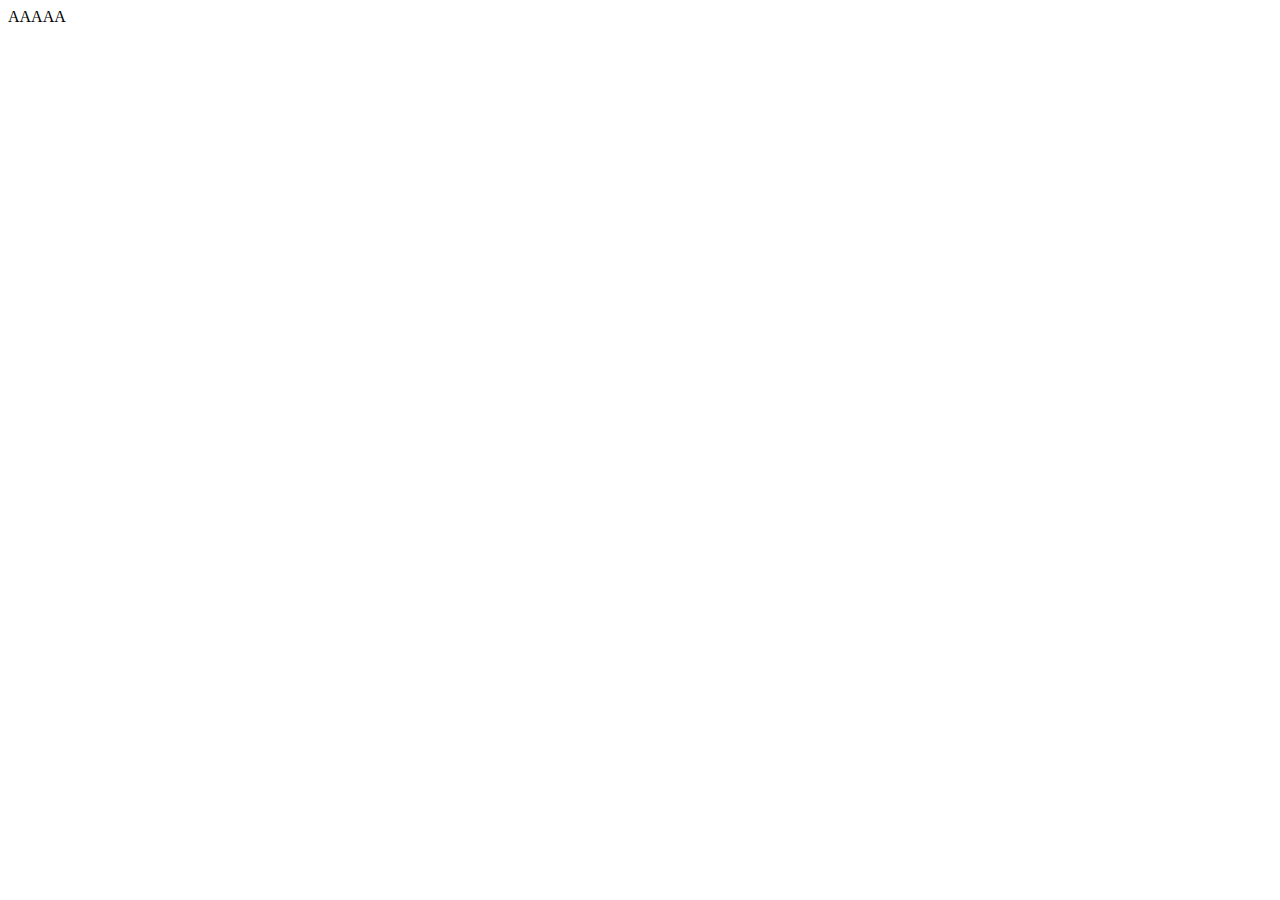
==== index.html @ 11a6e7ac "fixed path" ====
<!DOCTYPE html>
<html lang="en">
<head>
    <meta charset="UTF-8">
    <meta http-equiv="X-UA-Compatible" content="IE=edge">
    <meta name="viewport" content="width=device-width, initial-scale=1.0">
    <title>Menu</title>
</head>
<body>
    <a>AAAAA</a>
</body>
</html>
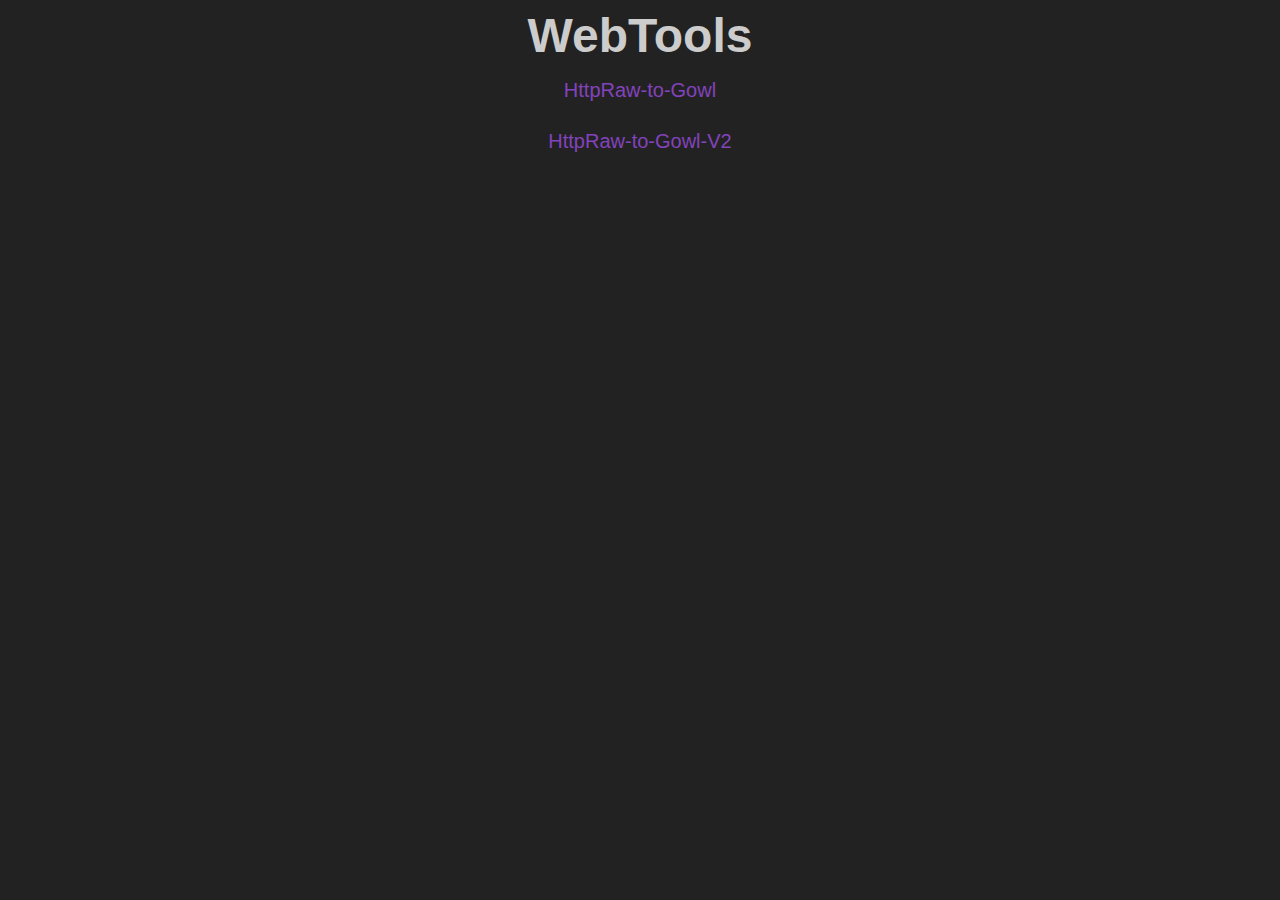
==== commit 5c3fafb3: "new request format (v2)" ====
--- a/index.html
+++ b/index.html
@@ -1,12 +1,22 @@
 <!DOCTYPE html>
-<html lang="en">
+<html>
+
 <head>
-    <meta charset="UTF-8">
-    <meta http-equiv="X-UA-Compatible" content="IE=edge">
-    <meta name="viewport" content="width=device-width, initial-scale=1.0">
-    <title>Menu</title>
+	<title>WebTools</title>
+	<meta charset="utf-8">
+	<link rel="stylesheet" href="resources/css/color-brewer.css">
+	<link rel="stylesheet" href="resources/css/common.css">
+	<link rel='stylesheet' href='resources/css/dark.css' id='dark-css'>		
+	<link rel="icon" href="https://i.ibb.co/QYgQJ1y/owl-6.png">
 </head>
+
 <body>
-    <a>AAAAA</a>
+	<header>		
+		<h1>WebTools</h1>		
+		<div class="copy-div">
+			<h2><a href="./tools/httpraw-to-gowl/use.html">HttpRaw-to-Gowl</a></h2>
+			<h2><a href="./tools/httpraw-to-gowlV2/use.html">HttpRaw-to-Gowl-V2</a></h2>
+		</div>		
+	</header>
 </body>
 </html>--- a/resources/css/color-brewer.css
+++ b/resources/css/color-brewer.css
@@ -0,0 +1,71 @@
+/*
+
+Colorbrewer theme
+Original: https://github.com/mbostock/colorbrewer-theme (c) Mike Bostock <mike@ocks.org>
+Ported by Fabrício Tavares de Oliveira
+
+*/
+
+.hljs {
+  display: block;
+  overflow-x: auto;
+  padding: 0.5em;
+  background: #fff;
+}
+
+.hljs,
+.hljs-subst {
+  color: #000;
+}
+
+.hljs-string,
+.hljs-meta,
+.hljs-symbol,
+.hljs-template-tag,
+.hljs-template-variable,
+.hljs-addition {
+  color: #756bb1;
+}
+
+.hljs-comment,
+.hljs-quote {
+  color: #636363;
+}
+
+.hljs-number,
+.hljs-regexp,
+.hljs-literal,
+.hljs-bullet,
+.hljs-link {
+  color: #31a354;
+}
+
+.hljs-deletion,
+.hljs-variable {
+  color: #88f;
+}
+
+
+
+.hljs-keyword,
+.hljs-selector-tag,
+.hljs-title,
+.hljs-section,
+.hljs-built_in,
+.hljs-doctag,
+.hljs-type,
+.hljs-tag,
+.hljs-name,
+.hljs-selector-id,
+.hljs-selector-class,
+.hljs-strong {
+  color: #3182bd;
+}
+
+.hljs-emphasis {
+  font-style: italic;
+}
+
+.hljs-attribute {
+  color: #e6550d;
+}
--- a/resources/css/common.css
+++ b/resources/css/common.css
@@ -0,0 +1,163 @@
+html,body,div,span,applet,object,iframe,h1,h2,h3,h4,h5,h6,p,blockquote,pre,a,abbr,acronym,address,big,cite,code,del,dfn,em,img,ins,kbd,q,s,samp,small,strike,strong,sub,sup,tt,var,b,u,i,center,dl,dt,dd,ol,ul,li,fieldset,form,label,legend,table,caption,tbody,tfoot,thead,tr,th,td,article,aside,canvas,details,embed,figure,figcaption,footer,header,hgroup,menu,nav,output,ruby,section,summary,time,mark,audio,video{border:0;font-size:100%;font:inherit;vertical-align:baseline;margin:0;padding:0}article,aside,details,figcaption,figure,footer,header,hgroup,main,menu,nav,section{display:block}body{line-height:1}ol,ul{list-style:none}blockquote,q{quotes:none}blockquote:before,blockquote:after,q:before,q:after{content:none}table{border-collapse:collapse;border-spacing:0}
+
+* {
+	box-sizing: border-box;
+}
+
+body {
+	font: 14px/1.5em sans-serif;
+}
+
+header,
+main,
+footer {
+	width: 85%;
+	max-width: 900px;
+	margin: 50px auto;
+}
+
+header {
+	margin-top: 0;
+	text-align: center;
+}
+
+h1 {
+	font-size: 48px;
+	font-weight: bold;
+	line-height: 1.5em;
+	text-align: center;
+}
+
+h2 {
+	font-size: 20px;
+	line-height: 1.3em;
+	text-align: center;
+	margin-bottom: 25px;
+	color: #8243bd;
+}
+
+p {
+	max-width: 625px;
+	margin: 10px auto;
+}
+
+code {
+	font-family: 'Consolas', 'Menlo', 'Monaco', 'Courier New', monospace;
+	padding: 1px 3px;
+	background-color: #EEE;
+	font-size: 12px;
+}
+
+.examples {
+	max-width: none;
+	text-align: center;
+}
+
+.examples a {
+	margin: 0 3px;
+}
+
+.clr-red {
+	color: #8243bd;
+}
+
+#input,
+#output,
+#ua {
+	border: none;
+	padding: 10px;
+	outline: none;
+	font: 16px/1.5em Consolas, Menlo, Monaco, 'Courier New', monospace;
+	white-space: pre;
+	tab-size: 4;
+}
+
+#input {
+	width: 100%;
+	margin-bottom: 5px;
+	overflow-y: auto;
+	resize: vertical;
+	background-color: #F0F8FF;
+}
+
+#output {
+	background-color: #F0F8FF;
+	word-wrap: break-word;
+	font-size: 14px;
+	overflow-x: auto;
+}
+
+#ua {
+	margin-bottom: 10px !important;
+	background-color: #F0F8FF;
+	overflow-x: auto;
+	font-size: 14px;
+}
+
+footer {
+	margin: 50px auto;
+	text-align: center;
+}
+
+.copy-div {
+	text-align: center;
+	margin: 5px;
+}
+
+#copyButton{
+	background-color: #8243bd; /* Green */
+	border: none;
+	color: white;
+	padding: 10px 25px;
+	text-align: center;
+	text-decoration: none;
+	display: inline-block;
+	font-size: 16px;
+	border-radius: 8px;
+}
+
+#dark{
+	background-color: #8243bd;
+	border: none;
+	color: white;
+	padding: 10px 25px;
+	text-align: center;
+	text-decoration: none;
+	display: inline-block;
+	font-size: 16px;
+	border-radius: 8px;
+}
+
+.copy-div > a {
+	text-decoration: none;
+}
+
+textarea::-webkit-scrollbar {
+    width: 10px;
+	height: 10px;
+}
+
+textarea::-webkit-scrollbar-track {	
+    -webkit-box-shadow: inset 0 0 1px rgba(0, 0, 0, 0.904);
+}
+
+textarea::-webkit-scrollbar-thumb {
+  background-color: #8243bd;
+  border-radius: 20px;
+  outline: none;
+}
+
+div::-webkit-scrollbar {
+    width: 10px;
+	height: 10px;
+}
+
+div::-webkit-scrollbar-track {	
+    -webkit-box-shadow: inset 0 0 1px rgba(0, 0, 0, 0.904);
+}
+
+div::-webkit-scrollbar-thumb {
+  background-color: #8243bd;
+  border-radius: 20px;
+  outline: none;
+}
--- a/resources/css/dark.css
+++ b/resources/css/dark.css
@@ -0,0 +1,42 @@
+/* 
+Dark mode written by github.com/fronbasal 
+*/ 
+ 
+body { 
+    background: #222; 
+    color: #ccc; 
+} 
+ 
+a { 
+    text-decoration: none; 
+    color: #8243bd; 
+} 
+ 
+textarea { 
+    background: #303030; 
+    color: #ccc;    
+} 
+ 
+div#output { 
+    background: #303030; 
+    border: none;
+} 
+
+div#ua { 
+    background: #303030; 
+    border: none;
+} 
+
+textarea#input { 
+    background-color: #303030; 
+    border: none;
+} 
+ 
+code { 
+    background: #303030; 
+    border-radius: 2px; 
+} 
+ 
+::selection { 
+    background: rgba(255, 255, 255, 0.4); 
+}